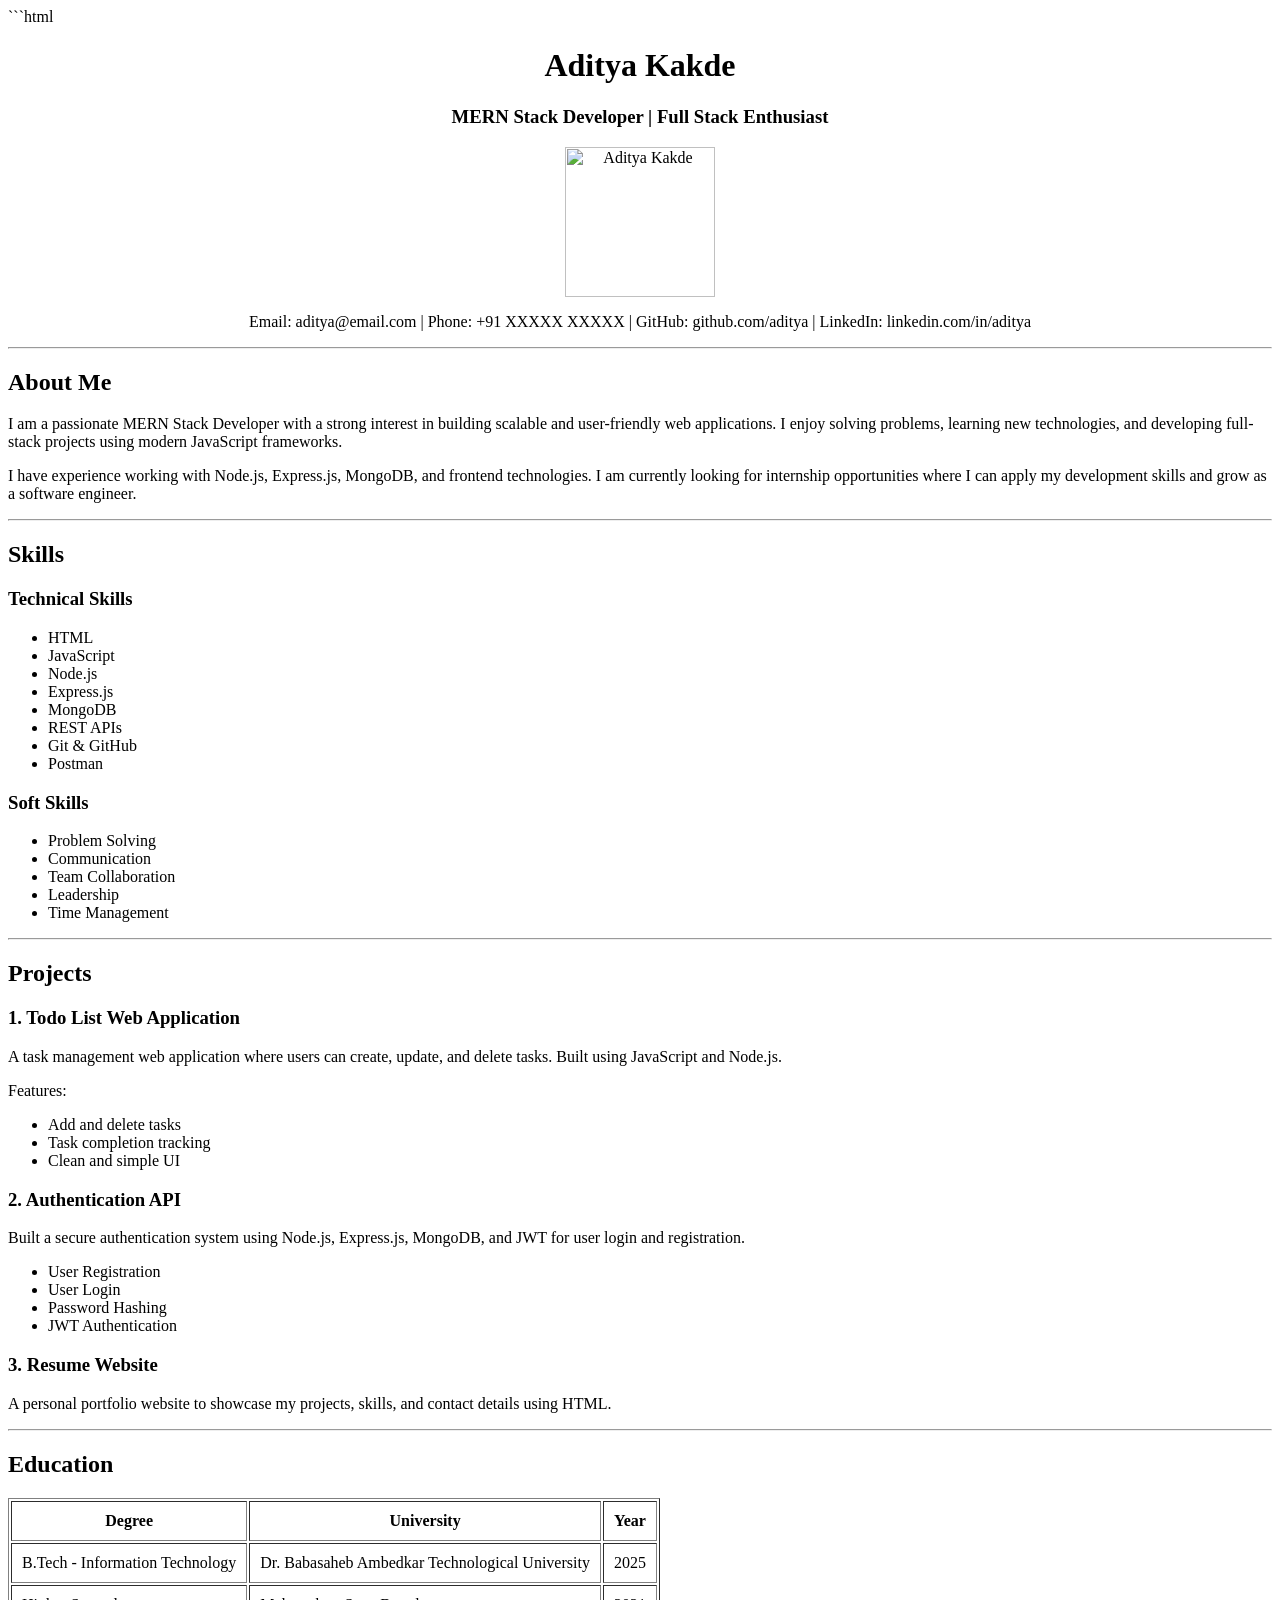
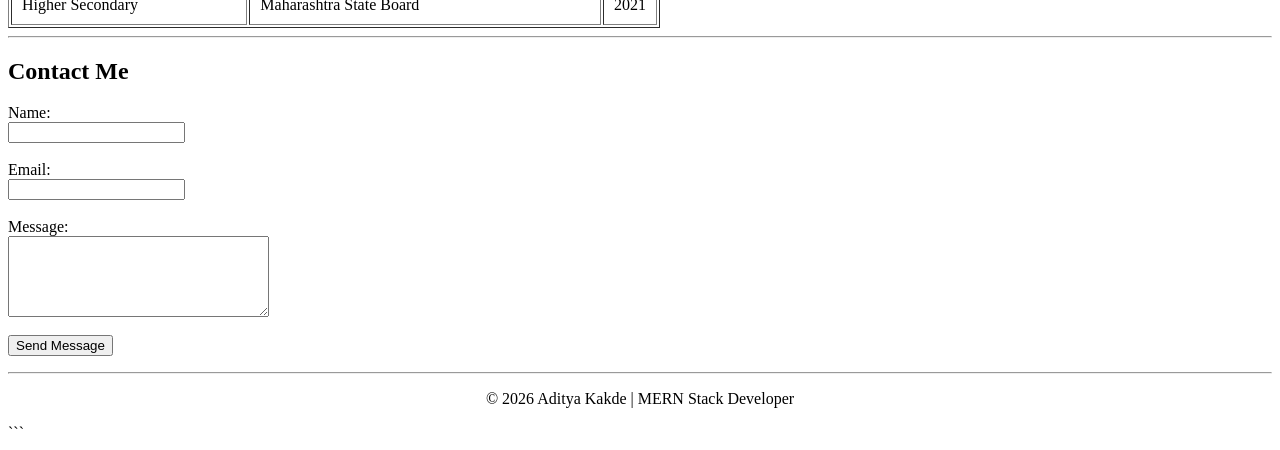
==== resume template/index.html @ 7fa96615 "resume template" ====
```html
<!DOCTYPE html>
<html lang="en">

<head>
    <title>Aditya Kakde | MERN Stack Developer</title>
</head>

<body>

<!-- ================= HEADER ================= -->
<header>
    <center>
        <h1>Aditya Kakde</h1>
        <h3>MERN Stack Developer | Full Stack Enthusiast</h3>

        <img src="profile.jpg" alt="Aditya Kakde" width="150">

        <p>
            Email: aditya@email.com |
            Phone: +91 XXXXX XXXXX |
            GitHub: github.com/aditya |
            LinkedIn: linkedin.com/in/aditya
        </p>
    </center>

    <hr>
</header>


<!-- ================= ABOUT ME ================= -->
<section>
    <h2>About Me</h2>

    <p>
        I am a passionate MERN Stack Developer with a strong interest in building
        scalable and user-friendly web applications. I enjoy solving problems,
        learning new technologies, and developing full-stack projects using
        modern JavaScript frameworks.
    </p>

    <p>
        I have experience working with Node.js, Express.js, MongoDB, and
        frontend technologies. I am currently looking for internship
        opportunities where I can apply my development skills and grow
        as a software engineer.
    </p>

    <hr>
</section>


<!-- ================= SKILLS ================= -->
<section>
    <h2>Skills</h2>

    <h3>Technical Skills</h3>

    <ul>
        <li>HTML</li>
        <li>JavaScript</li>
        <li>Node.js</li>
        <li>Express.js</li>
        <li>MongoDB</li>
        <li>REST APIs</li>
        <li>Git & GitHub</li>
        <li>Postman</li>
    </ul>

    <h3>Soft Skills</h3>

    <ul>
        <li>Problem Solving</li>
        <li>Communication</li>
        <li>Team Collaboration</li>
        <li>Leadership</li>
        <li>Time Management</li>
    </ul>

    <hr>
</section>


<!-- ================= PROJECTS ================= -->
<section>

    <h2>Projects</h2>

    <h3>1. Todo List Web Application</h3>

    <p>
        A task management web application where users can create, update,
        and delete tasks. Built using JavaScript and Node.js.
    </p>

    <p>
        Features:
        </p>
        <ul>
            <li>Add and delete tasks</li>
            <li>Task completion tracking</li>
            <li>Clean and simple UI</li>
        </ul>

    <h3>2. Authentication API</h3>

    <p>
        Built a secure authentication system using Node.js, Express.js,
        MongoDB, and JWT for user login and registration.
    </p>

    <ul>
        <li>User Registration</li>
        <li>User Login</li>
        <li>Password Hashing</li>
        <li>JWT Authentication</li>
    </ul>

    <h3>3. Resume Website</h3>

    <p>
        A personal portfolio website to showcase my projects,
        skills, and contact details using HTML.
    </p>

    <hr>

</section>


<!-- ================= EDUCATION ================= -->
<section>

    <h2>Education</h2>

    <table border="1" cellpadding="10">

        <tr>
            <th>Degree</th>
            <th>University</th>
            <th>Year</th>
        </tr>

        <tr>
            <td>B.Tech - Information Technology</td>
            <td>Dr. Babasaheb Ambedkar Technological University</td>
            <td>2025</td>
        </tr>

        <tr>
            <td>Higher Secondary</td>
            <td>Maharashtra State Board</td>
            <td>2021</td>
        </tr>

    </table>

    <hr>

</section>


<!-- ================= CONTACT ================= -->
<section>

    <h2>Contact Me</h2>

    <form>

        <label>Name:</label><br>
        <input type="text"><br><br>

        <label>Email:</label><br>
        <input type="email"><br><br>

        <label>Message:</label><br>
        <textarea rows="5" cols="30"></textarea><br><br>

        <button type="submit">Send Message</button>

    </form>

    <hr>

</section>


<!-- ================= FOOTER ================= -->
<footer>

    <center>
        <p>© 2026 Aditya Kakde | MERN Stack Developer</p>
    </center>

</footer>


</body>
</html>
```
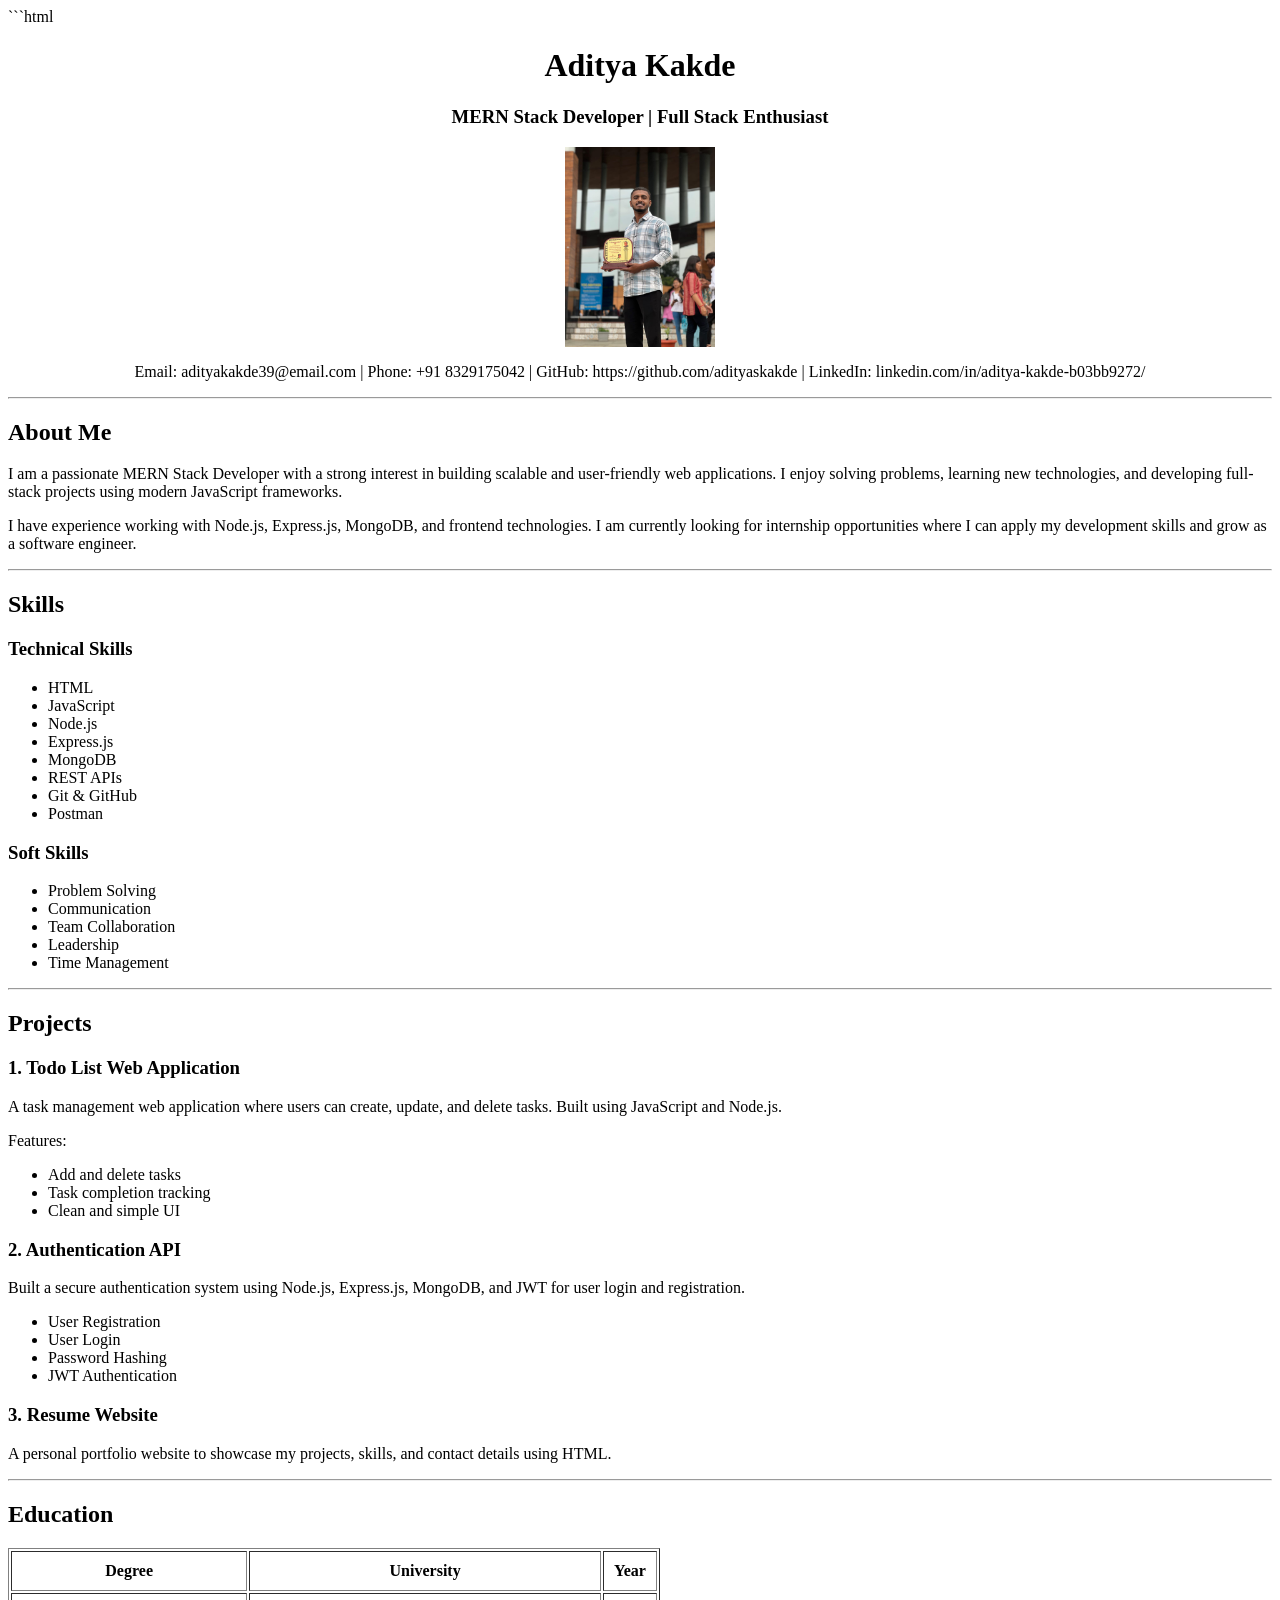
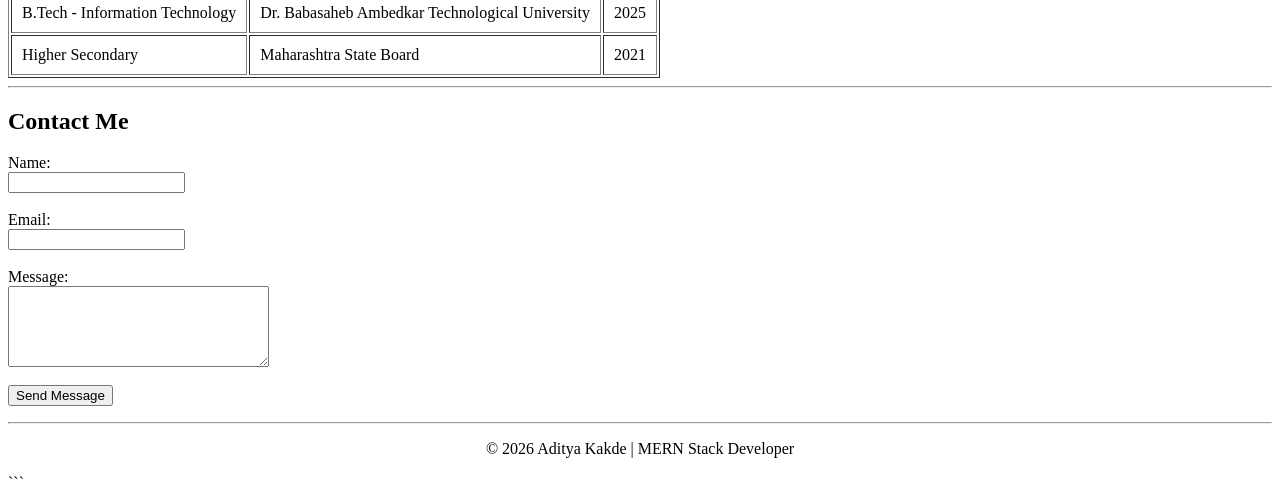
==== commit 48b95562: "updated resume template" ====
--- a/resume template/index.html
+++ b/resume template/index.html
@@ -14,13 +14,13 @@
         <h1>Aditya Kakde</h1>
         <h3>MERN Stack Developer | Full Stack Enthusiast</h3>
 
-        <img src="profile.jpg" alt="Aditya Kakde" width="150">
+        <img src="WhatsApp Image 2026-03-11 at 1.19.06 PM.jpeg" alt="Aditya Kakde" width="150">
 
         <p>
-            Email: aditya@email.com |
-            Phone: +91 XXXXX XXXXX |
-            GitHub: github.com/aditya |
-            LinkedIn: linkedin.com/in/aditya
+            Email: adityakakde39@email.com |
+            Phone: +91 8329175042 |
+            GitHub: https://github.com/adityaskakde |
+            LinkedIn: linkedin.com/in/aditya-kakde-b03bb9272/
         </p>
     </center>
 
